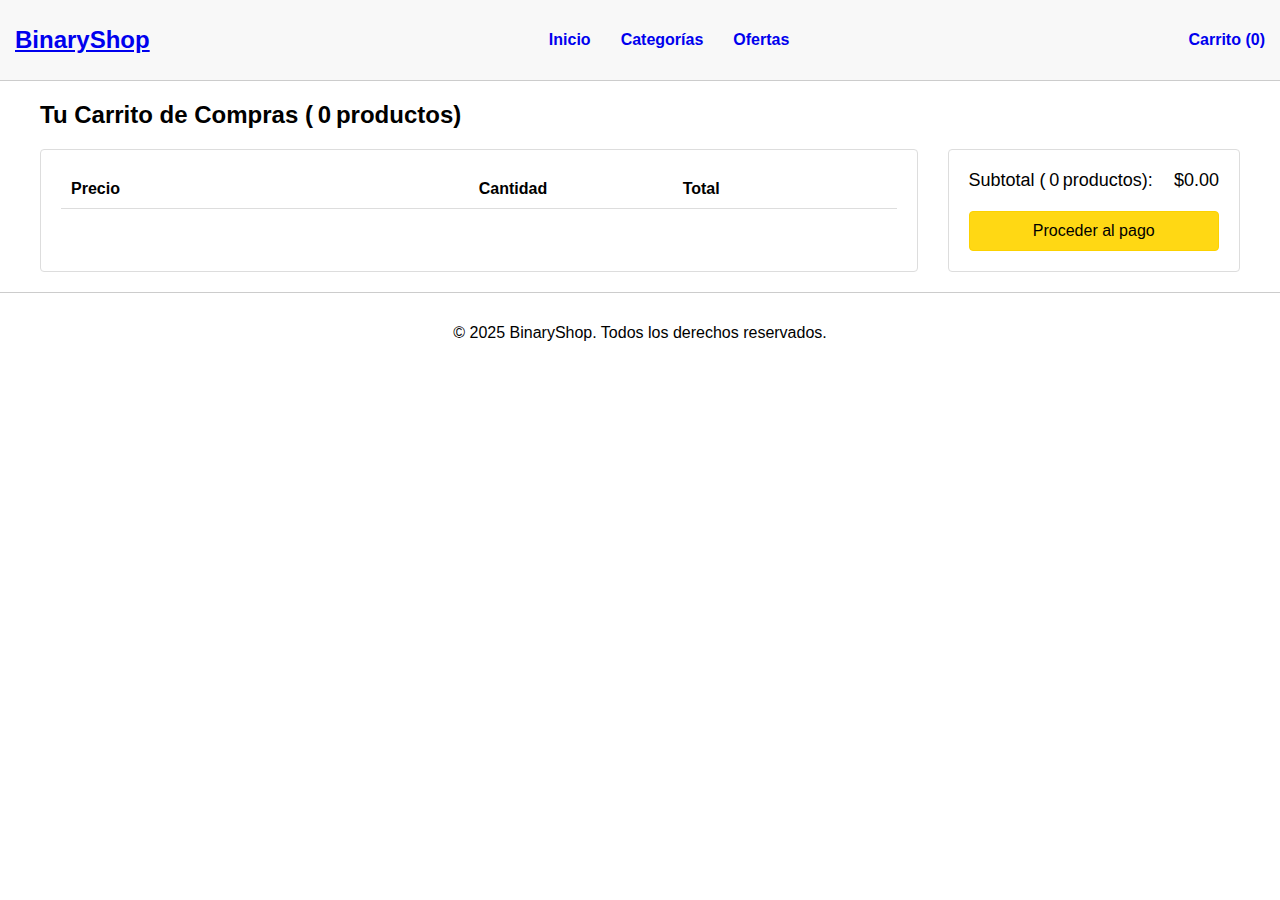
==== carrito.html @ d0da7599 "cuarto commit" ====
<!DOCTYPE html>
<html lang="es-VE">
<head>
    <meta charset="UTF-8">
    <meta name="viewport" content="width=device-width, initial-scale=1.0">
    <title>Carrito - BinaryShop</title>
    <link rel="stylesheet" href="styles.css">
</head>
<body>
    <!-- Mismo encabezado que index.html -->
    <header>
        <div class="contenedor">
            <div class="logo">
                <h1><a href="index.html">BinaryShop</a></h1>
            </div>
            <nav>
                <ul class="menu">
                    <li><a href="index.html">Inicio</a></li>
                    <li><a href="#">Categorías</a></li>
                    <li><a href="#">Ofertas</a></li>
                </ul>
            </nav>
            <div class="carrito">
                <a href="carrito.html">Carrito (<span id="cantidad-carrito">0</span>)</a>
            </div>
        </div>
    </header>

    <!-- Sección Carrito estilo Amazon -->
    <main class="contenedor-carrito">
        <h2>Tu Carrito de Compras ( <span id="total-items-carrito">0</span> productos)</h2>
        
        <div class="contenido-carrito">
            <!-- Lista de Productos -->
            <div class="lista-productos">
                <div class="encabezado-carrito">
                    <span class="col-precio">Precio</span>
                    <span class="col-cantidad">Cantidad</span>
                    <span class="col-total">Total</span>
                </div>
                
                <!-- Productos dinámicos -->
                <div id="items-carrito"></div>
            </div>

            <!-- Resumen de Compra -->
            <div class="resumen-compra">
                <div class="subtotal">
                    <span>Subtotal ( <span id="total-items">0</span> productos):</span>
                    <span class="precio-subtotal">$0.00</span>
                </div>
                <button class="btn-pagar">Proceder al pago</button>
            </div>
        </div>
    </main>

    <!-- Mismo footer que index.html -->
    <footer>
        <p>&copy; 2025 BinaryShop. Todos los derechos reservados.</p>
    </footer>

    <script src="script.js"></script>
    <script src="carrito.js"></script>
</body>
</html>
---- styles.css ----
/* Estilos globales */
body {
    font-family: Arial, sans-serif;
    margin: 0;
    padding: 0;
}

/* Encabezado */
header {
    background: #f8f8f8;
    padding: 15px;
    display: flex;
    justify-content: space-between;
    align-items: center;
    border-bottom: 1px solid #ccc;
}

.contenedor {
    display: flex;
    justify-content: space-between;
    width: 100%;
    align-items: center;
}

.logo h1 {
    margin: 0;
    font-size: 24px;
}

.menu {
    list-style: none;
    display: flex;
    padding: 0;
}

.menu li {
    margin: 0 15px;
}

.menu a, .carrito a {
    text-decoration: none;
    font-weight: bold;
}

/* Sección de Productos */
.contenedor-productos {
    display: grid;
    grid-template-columns: repeat(auto-fit, minmax(200px, 1fr));
    gap: 20px;
    padding: 20px;
    max-width: 1200px;
    margin: 0 auto;
}

.producto {
    border: 1px solid #ccc;
    padding: 15px;
    text-align: center;
}

.producto img {
    width: 100%;
    height: auto;
}

.producto h3 {
    margin: 10px 0;
    font-size: 18px;
}

.producto .precio {
    font-weight: bold;
}

.btn-comprar, .btn-carrito {
    display: block;
    width: 100%;
    padding: 10px;
    margin-top: 5px;
    cursor: pointer;
    border: none;
}

/* Pie de página */
footer {
    text-align: center;
    padding: 15px;
    border-top: 1px solid #ccc;
    margin-top: 20px;
}

.contenedor-productos {
    grid-template-columns: repeat(auto-fit, minmax(220px, 1fr));
}

/* Centrar Productos */
@media (min-width: 1200px) {
    .contenedor-productos {
        grid-template-columns: repeat(5, 1fr);
    }
}

/* Estilos específicos del carrito */
.contenedor-carrito {
    max-width: 1200px;
    margin: 20px auto;
    padding: 0 20px;
}

.contenido-carrito {
    display: grid;
    grid-template-columns: 3fr 1fr;
    gap: 30px;
}

.encabezado-carrito {
    display: grid;
    grid-template-columns: 2fr 1fr 1fr;
    padding: 10px;
    border-bottom: 1px solid #ddd;
    font-weight: bold;
}

.lista-productos {
    background: #fff;
    padding: 20px;
    border: 1px solid #ddd;
    border-radius: 4px;
}

.item-carrito {
    display: grid;
    grid-template-columns: 100px 2fr 1fr 1fr;
    gap: 15px;
    padding: 15px 0;
    border-bottom: 1px solid #eee;
    align-items: center;
}

.item-carrito img {
    width: 80px;
    height: 80px;
    object-fit: contain;
}

.info-producto h3 {
    margin: 0 0 5px 0;
    font-size: 16px;
}

.resumen-compra {
    background: #fff;
    padding: 20px;
    border: 1px solid #ddd;
    border-radius: 4px;
    height: fit-content;
}

.subtotal {
    display: flex;
    justify-content: space-between;
    margin-bottom: 20px;
    font-size: 18px;
}

.btn-pagar {
    width: 100%;
    padding: 10px;
    background: #ffd814;
    border: 1px solid #fcd200;
    border-radius: 4px;
    cursor: pointer;
    font-size: 16px;
}

.btn-pagar:hover {
    background: #f7ca00;
}

.btn-eliminar {
    color: #0066c0;
    cursor: pointer;
    font-size: 14px;
}

.btn-eliminar:hover {
    text-decoration: underline;
}

.cantidad-select {
    padding: 5px;
    width: 60px;
}
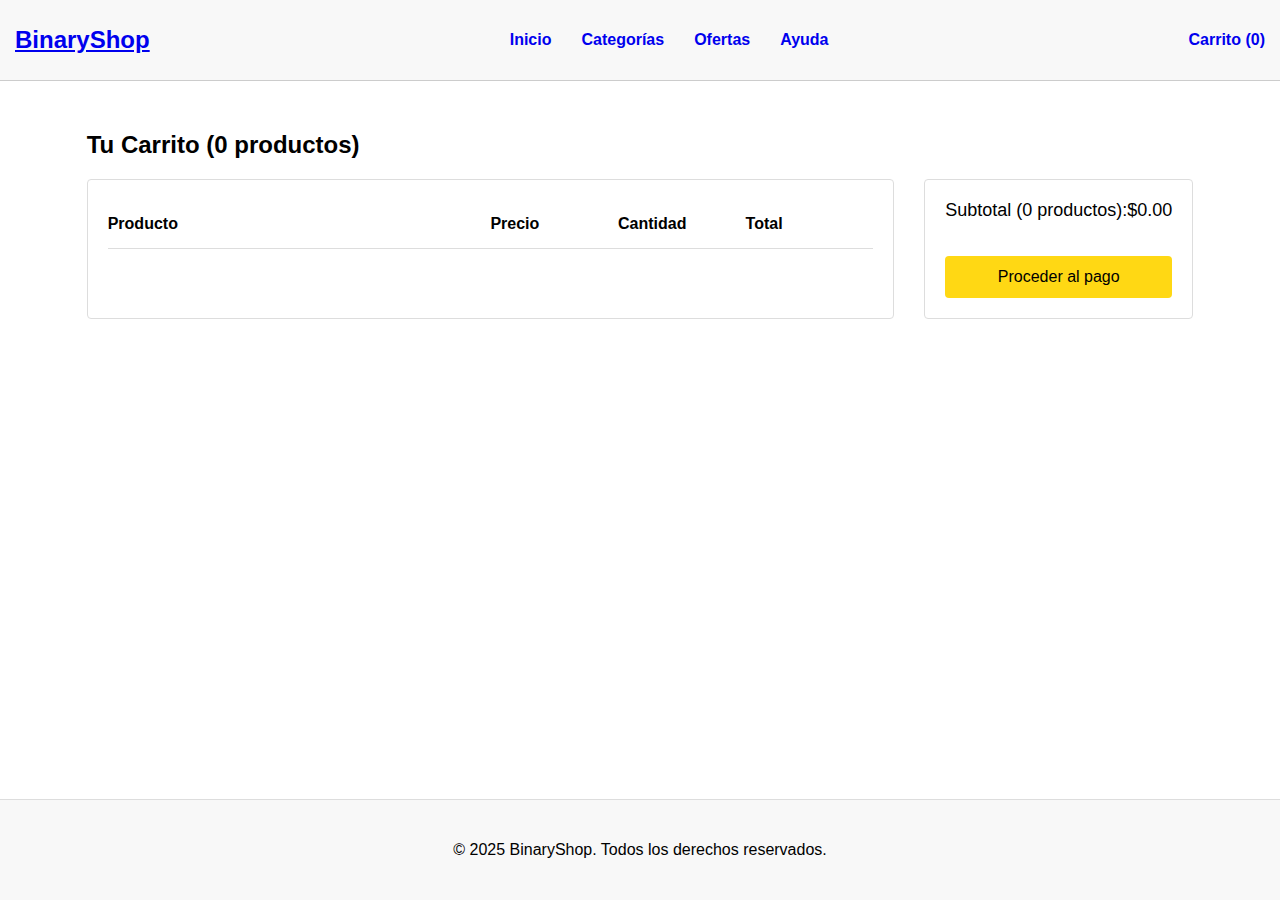
==== commit ed7494c5: "quinto commit" ====
--- a/carrito.html
+++ b/carrito.html
@@ -7,7 +7,6 @@
     <link rel="stylesheet" href="styles.css">
 </head>
 <body>
-    <!-- Mismo encabezado que index.html -->
     <header>
         <div class="contenedor">
             <div class="logo">
@@ -18,6 +17,7 @@
                     <li><a href="index.html">Inicio</a></li>
                     <li><a href="#">Categorías</a></li>
                     <li><a href="#">Ofertas</a></li>
+                    <li><a href="#">Ayuda</a></li>
                 </ul>
             </nav>
             <div class="carrito">
@@ -26,27 +26,22 @@
         </div>
     </header>
 
-    <!-- Sección Carrito estilo Amazon -->
     <main class="contenedor-carrito">
-        <h2>Tu Carrito de Compras ( <span id="total-items-carrito">0</span> productos)</h2>
-        
+        <h2>Tu Carrito (<span id="total-items">0</span> productos)</h2>
         <div class="contenido-carrito">
-            <!-- Lista de Productos -->
             <div class="lista-productos">
                 <div class="encabezado-carrito">
-                    <span class="col-precio">Precio</span>
-                    <span class="col-cantidad">Cantidad</span>
-                    <span class="col-total">Total</span>
+                    <span>Producto</span>
+                    <span>Precio</span>
+                    <span>Cantidad</span>
+                    <span>Total</span>
                 </div>
-                
-                <!-- Productos dinámicos -->
                 <div id="items-carrito"></div>
             </div>
 
-            <!-- Resumen de Compra -->
             <div class="resumen-compra">
                 <div class="subtotal">
-                    <span>Subtotal ( <span id="total-items">0</span> productos):</span>
+                    <span>Subtotal (<span id="total-items-carrito">0</span> productos):</span>
                     <span class="precio-subtotal">$0.00</span>
                 </div>
                 <button class="btn-pagar">Proceder al pago</button>
@@ -54,7 +49,6 @@
         </div>
     </main>
 
-    <!-- Mismo footer que index.html -->
     <footer>
         <p>&copy; 2025 BinaryShop. Todos los derechos reservados.</p>
     </footer>
--- a/styles.css
+++ b/styles.css
@@ -190,4 +190,167 @@
 .cantidad-select {
     padding: 5px;
     width: 60px;
+}
+
+/* Añadir al CSS */
+body {
+    display: flex;
+    flex-direction: column;
+    min-height: 100vh;
+}
+
+main {
+    flex: 1;
+}
+
+footer {
+    margin-top: auto;
+    padding: 20px;
+    background: #f8f8f8;
+}
+
+/* Añadir al CSS */
+.enlaces-footer {
+    margin-top: 15px;
+    display: flex;
+    gap: 20px;
+    justify-content: center;
+}
+
+.enlaces-footer a {
+    color: #666;
+    text-decoration: none;
+}
+
+.enlaces-footer a:hover {
+    color: #2c3e50;
+    text-decoration: underline;
+}
+
+/* Footer siempre abajo */
+body {
+    display: flex;
+    flex-direction: column;
+    min-height: 100vh;
+}
+
+main {
+    flex: 1;
+    padding-bottom: 60px; /* Espacio antes del footer */
+}
+
+footer {
+    margin-top: auto;
+    padding: 25px;
+    background: #f8f8f8;
+    border-top: 1px solid #ddd;
+}
+
+.enlaces-footer {
+    display: flex;
+    justify-content: center;
+    gap: 20px;
+    margin-top: 15px;
+}
+
+.enlaces-footer a {
+    color: #666;
+    text-decoration: none;
+    font-size: 14px;
+}
+
+.enlaces-footer a:hover {
+    color: #2c3e50;
+    text-decoration: underline;
+}
+
+/* Estilos específicos del carrito */
+.contenedor-carrito {
+    max-width: 1200px;
+    margin: 30px auto;
+    padding: 0 20px;
+}
+
+.contenido-carrito {
+    display: grid;
+    grid-template-columns: 3fr 1fr;
+    gap: 30px;
+}
+
+.encabezado-carrito {
+    display: grid;
+    grid-template-columns: 3fr 1fr 1fr 1fr;
+    padding: 15px 0;
+    border-bottom: 1px solid #ddd;
+    font-weight: bold;
+}
+
+.item-carrito {
+    display: grid;
+    grid-template-columns: 80px 3fr 1fr 1fr 1fr;
+    align-items: center;
+    gap: 15px;
+    padding: 15px 0;
+    border-bottom: 1px solid #eee;
+}
+
+.item-carrito img {
+    width: 100%;
+    height: 80px;
+    object-fit: contain;
+}
+
+.btn-pagar {
+    width: 100%;
+    padding: 12px;
+    background: #ffd814;
+    border: none;
+    border-radius: 4px;
+    cursor: pointer;
+    font-size: 16px;
+    margin-top: 15px;
+}
+
+/* Footer siempre abajo */
+body {
+    display: flex;
+    flex-direction: column;
+    min-height: 100vh;
+    margin: 0;
+}
+
+main {
+    flex: 1;
+    padding-bottom: 60px;
+}
+
+footer {
+    margin-top: auto;
+    padding: 25px;
+    background: #f8f8f8;
+    border-top: 1px solid #ddd;
+}
+
+/* Estilos del carrito */
+.contenedor-carrito {
+    max-width: 1200px;
+    margin: 30px auto;
+    padding: 0 20px;
+}
+
+.item-carrito {
+    display: grid;
+    grid-template-columns: 100px 2fr 1fr 1fr 1fr;
+    gap: 15px;
+    align-items: center;
+    padding: 15px 0;
+    border-bottom: 1px solid #eee;
+}
+
+.btn-pagar {
+    background: #ffd814;
+    width: 100%;
+    padding: 12px;
+    border: none;
+    cursor: pointer;
 }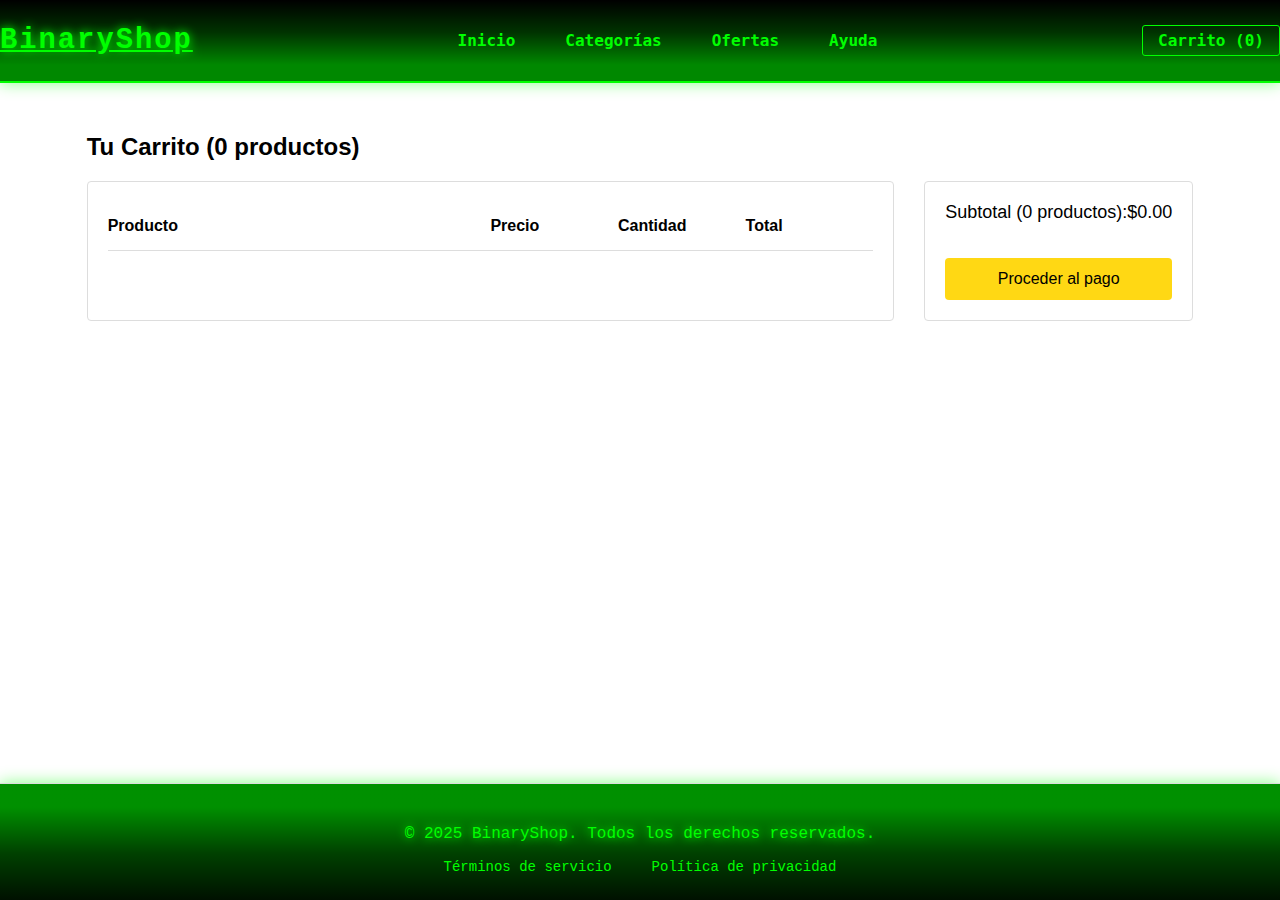
==== commit 1c9e23a5: "Estilos del Footer y Header (Matrix xd para todas las pantallas)" ====
--- a/carrito.html
+++ b/carrito.html
@@ -7,6 +7,7 @@
     <link rel="stylesheet" href="styles.css">
 </head>
 <body>
+    <!-- Encabezado -->
     <header>
         <div class="contenedor">
             <div class="logo">
@@ -26,19 +27,21 @@
         </div>
     </header>
 
+    <!-- Contenido del Carrito -->
     <main class="contenedor-carrito">
         <h2>Tu Carrito (<span id="total-items">0</span> productos)</h2>
         <div class="contenido-carrito">
             <div class="lista-productos">
                 <div class="encabezado-carrito">
-                    <span>Producto</span>
-                    <span>Precio</span>
-                    <span>Cantidad</span>
-                    <span>Total</span>
+                    <span class="col-producto">Producto</span>
+                    <span class="col-precio">Precio</span>
+                    <span class="col-cantidad">Cantidad</span>
+                    <span class="col-total">Total</span>
                 </div>
                 <div id="items-carrito"></div>
             </div>
 
+            <!-- Sección corregida -->
             <div class="resumen-compra">
                 <div class="subtotal">
                     <span>Subtotal (<span id="total-items-carrito">0</span> productos):</span>
@@ -49,8 +52,13 @@
         </div>
     </main>
 
+    <!-- Pie de página -->
     <footer>
         <p>&copy; 2025 BinaryShop. Todos los derechos reservados.</p>
+        <div class="enlaces-footer">
+            <a href="#">Términos de servicio</a>
+            <a href="#">Política de privacidad</a>
+        </div>
     </footer>
 
     <script src="script.js"></script>
--- a/styles.css
+++ b/styles.css
@@ -15,6 +15,141 @@
     border-bottom: 1px solid #ccc;
 }
 
+/* Estilos Matrix - Header */
+header {
+    background: #000;
+    border-bottom: 2px solid #00ff00;
+    box-shadow: 0 0 15px #00ff0077;
+    position: relative;
+    overflow: hidden;
+}
+
+/* ===== HEADER MATRIX ===== */
+header {
+    background: #000000 !important;
+    border-bottom: 2px solid #00ff00;
+    padding: 15px 0;
+    position: relative;
+    overflow: hidden;
+}
+
+/* ===== EFECTO MATRIX SIMPLIFICADO ===== */
+header, footer {
+    position: relative;
+    overflow: hidden;
+}
+
+header::before, footer::before {
+    content: "";
+    position: absolute;
+    width: 100%;
+    height: 200%;
+    background: linear-gradient(transparent 50%, #00ff0033 70%, #00ff0088 90%);
+    animation: matrixFlow 4s linear infinite;
+    pointer-events: none;
+}
+
+header::before {
+    top: -100%;
+    left: 0;
+}
+
+footer::before {
+    bottom: -100%;
+    left: 0;
+    transform: rotate(180deg);
+}
+
+@keyframes matrixFlow {
+    0% { transform: translateY(-100%); }
+    100% { transform: translateY(100%); }
+}
+
+header > *, footer > * {
+    position: relative;
+    z-index: 2;
+}
+
+footer {
+    background: #001100 !important;
+    border-top: 2px solid #00ff00;
+    color: #00ff00 !important;
+    margin-top: auto;
+    padding: 25px;
+    box-shadow: 0 -5px 20px #00ff0033;
+}
+
+.enlaces-footer {
+    margin-top: 15px;
+    text-align: center;
+}
+
+.enlaces-footer a {
+    color: #00ff00 !important;
+    margin: 0 10px;
+    text-decoration: none;
+    font-family: 'Courier New', monospace;
+}
+
+.logo h1 a {
+    color: #00ff00 !important;
+    font-family: 'Courier New', monospace;
+    text-shadow: 0 0 10px #00ff00;
+    font-size: 1.8rem;
+    letter-spacing: 2px;
+}
+
+.menu a {
+    color: #00ff00 !important;
+    font-family: 'Consolas', monospace;
+    position: relative;
+    padding: 5px 10px;
+    transition: 0.3s;
+}
+
+.menu a:hover {
+    background: #00ff0022;
+    text-shadow: 0 0 15px #00ff00;
+    transform: translateY(-2px);
+}
+
+.menu a::before {
+    content: ">";
+    position: absolute;
+    left: -15px;
+    opacity: 0;
+    transition: 0.3s;
+}
+
+.menu a:hover::before {
+    opacity: 1;
+    left: -10px;
+}
+
+.carrito a {
+    color: #00ff00 !important;
+    border: 1px solid #00ff00;
+    padding: 5px 15px;
+    border-radius: 3px;
+    font-family: 'Consolas', monospace;
+}
+
+/* Estilos Matrix - Footer */
+footer {
+    background: #000;
+    border-top: 2px solid #00ff00;
+    box-shadow: 0 0 15px #00ff0077;
+    padding: 25px;
+    margin-top: 50px;
+}
+
+footer p {
+    color: #00ff00 !important;
+    font-family: 'Courier New', monospace;
+    text-align: center;
+    text-shadow: 0 0 10px #00ff00;
+}
+
 .contenedor {
     display: flex;
     justify-content: space-between;
@@ -40,6 +175,11 @@
 .menu a, .carrito a {
     text-decoration: none;
     font-weight: bold;
+}
+
+/* Login */
+.esconder {
+    display: none;
 }
 
 /* Sección de Productos */
@@ -98,6 +238,127 @@
     .contenedor-productos {
         grid-template-columns: repeat(5, 1fr);
     }
+}
+
+/* Productos en página Vendedor / Administrador */
+
+/* Estilos para el panel de administrador */
+.admin-container {
+    display: flex;
+    flex-wrap: wrap;
+    gap: 20px;
+}
+
+.admin-section {
+    flex: 1;
+    min-width: 300px;
+    padding: 20px;
+    background-color: #f9f9f9;
+    border-radius: 5px;
+}
+
+/* Estilos para la tarjeta de usuario */
+.usuario-card {
+    display: flex;
+    align-items: center;
+    padding: 15px;
+    margin-bottom: 10px;
+    background-color: white;
+    border-radius: 5px;
+    box-shadow: 0 2px 4px rgba(0,0,0,0.1);
+}
+
+.usuario-card img {
+    width: 60px;
+    height: 60px;
+    border-radius: 50%;
+    object-fit: cover;
+    margin-right: 15px;
+}
+
+.usuario-info {
+    flex-grow: 1;
+}
+
+.usuario-info h3 {
+    margin: 0 0 5px 0;
+}
+
+.usuario-info p {
+    margin: 0;
+    color: #666;
+}
+
+.btn-eliminar {
+    padding: 8px 15px;
+    background-color: #e74c3c;
+    color: white;
+    border: none;
+    border-radius: 4px;
+    cursor: pointer;
+}
+
+.btn-eliminar:hover {
+    background-color: #c0392b;
+}
+
+/* Estilos para la sección del vendedor */
+.formulario-producto {
+    background-color: #f9f9f9;
+    padding: 20px;
+    margin-bottom: 30px;
+    border-radius: 5px;
+}
+
+.campo {
+    margin-bottom: 15px;
+}
+
+.campo label {
+    display: block;
+    margin-bottom: 5px;
+    font-weight: bold;
+}
+
+.campo input, .campo textarea, .campo select {
+    width: 100%;
+    padding: 8px;
+    border: 1px solid #ddd;
+    border-radius: 4px;
+}
+
+.preview {
+    margin-top: 10px;
+    max-width: 200px;
+}
+
+.preview img {
+    max-width: 100%;
+    border-radius: 4px;
+}
+
+.btn-publicar {
+    padding: 10px 20px;
+    background-color: #27ae60;
+    color: white;
+    border: none;
+    border-radius: 4px;
+    cursor: pointer;
+}
+
+.btn-publicar:hover {
+    background-color: #219653;
+}
+
+.no-items {
+    text-align: center;
+    color: #666;
+    padding: 20px;
+}
+
+/* Animación para añadir/eliminar elementos */
+.producto, .usuario-card {
+    transition: opacity 0.3s ease;
 }
 
 /* Estilos específicos del carrito */
@@ -353,4 +614,100 @@
     padding: 12px;
     border: none;
     cursor: pointer;
+}
+
+/* Estilos específicos de la página de pago */
+.contenedor-pago {
+    max-width: 1200px;
+    margin: 30px auto;
+    padding: 0 20px;
+    display: flex;
+    gap: 30px;
+}
+
+.proceso-pago {
+    flex: 2;
+}
+
+.resumen-pedido {
+    flex: 1;
+    background: #fff;
+    padding: 20px;
+    border: 1px solid #ddd;
+    border-radius: 4px;
+    height: fit-content;
+}
+
+.seccion-pago {
+    background: #fff;
+    padding: 20px;
+    margin-bottom: 20px;
+    border: 1px solid #ddd;
+    border-radius: 4px;
+}
+
+.formulario-pago input,
+.formulario-direccion input {
+    width: 100%;
+    padding: 10px;
+    margin-bottom: 15px;
+    border: 1px solid #ddd;
+    border-radius: 4px;
+}
+
+.fila {
+    display: flex;
+    gap: 15px;
+}
+
+.fila input {
+    width: 50%;
+}
+
+.logos-tarjetas {
+    width: 100px;
+    margin-right: 15px;
+}
+
+.btn-confirmar {
+    width: 100%;
+    padding: 12px;
+    background: #007bff;
+    color: white;
+    border: none;
+    border-radius: 4px;
+    cursor: pointer;
+    font-size: 16px;
+}
+
+/* Estilos para los productos en resumen */
+.lista-productos-pago {
+    margin: 15px 0;
+}
+
+.producto-pago {
+    display: flex;
+    justify-content: space-between;
+    margin-bottom: 10px;
+}
+
+/* Mensaje de éxito */
+.mensaje-exito {
+    position: fixed;
+    top: 50%;
+    left: 50%;
+    transform: translate(-50%, -50%);
+    background: #28a745;
+    color: white;
+    padding: 25px 40px;
+    border-radius: 10px;
+    text-align: center;
+    z-index: 1000;
+    box-shadow: 0 0 15px rgba(0,0,0,0.2);
+    animation: aparecer 0.5s ease-in-out;
+}
+
+@keyframes aparecer {
+    from { opacity: 0; transform: translate(-50%, -40%); }
+    to { opacity: 1; transform: translate(-50%, -50%); }
 }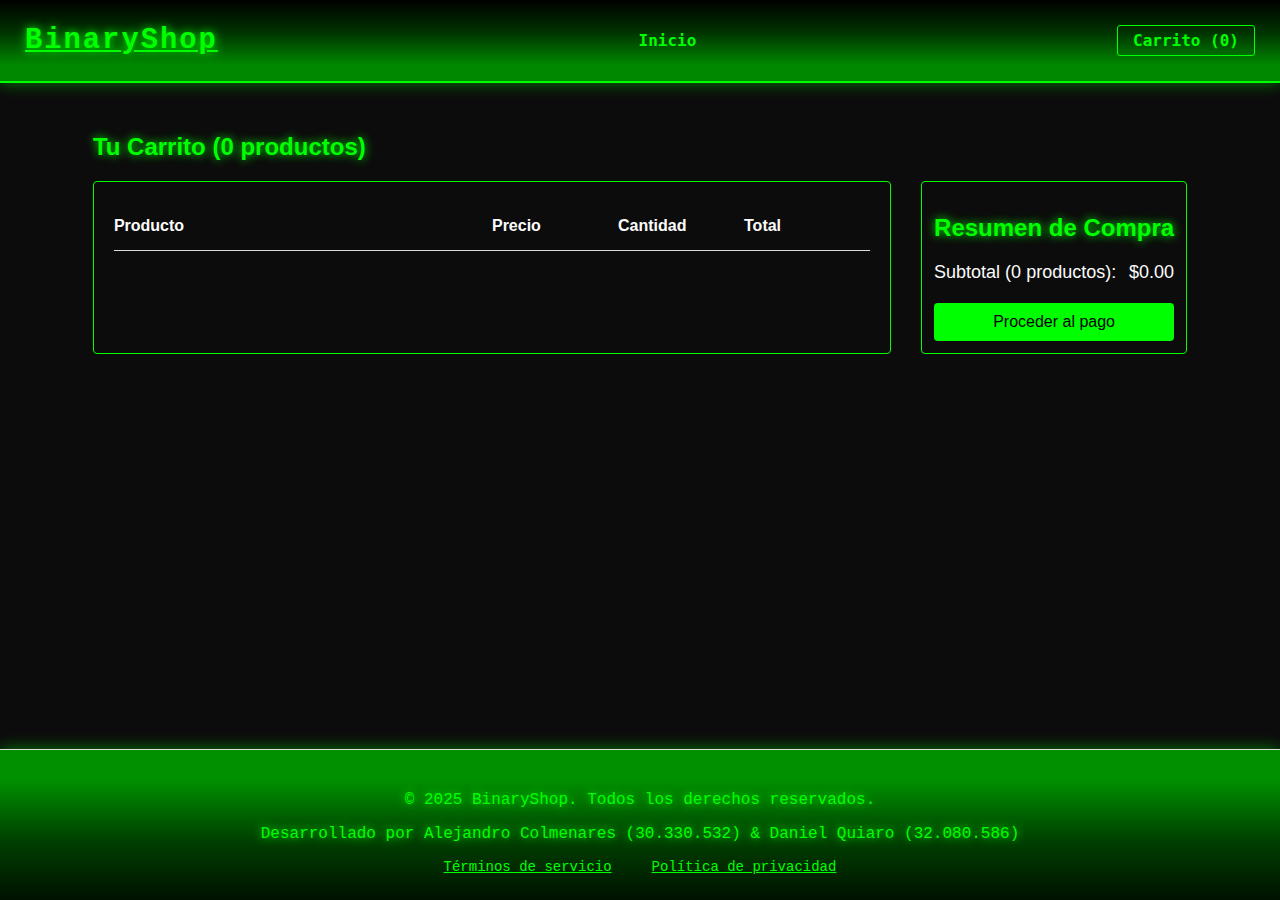
==== commit 82ac1959: "Finished customer flow and admin page" ====
--- a/carrito.html
+++ b/carrito.html
@@ -16,9 +16,6 @@
             <nav>
                 <ul class="menu">
                     <li><a href="index.html">Inicio</a></li>
-                    <li><a href="#">Categorías</a></li>
-                    <li><a href="#">Ofertas</a></li>
-                    <li><a href="#">Ayuda</a></li>
                 </ul>
             </nav>
             <div class="carrito">
@@ -41,13 +38,13 @@
                 <div id="items-carrito"></div>
             </div>
 
-            <!-- Sección corregida -->
             <div class="resumen-compra">
+                <h2>Resumen de Compra</h2>
                 <div class="subtotal">
                     <span>Subtotal (<span id="total-items-carrito">0</span> productos):</span>
                     <span class="precio-subtotal">$0.00</span>
                 </div>
-                <button class="btn-pagar">Proceder al pago</button>
+                <button class="btn-pagar matrix-btn">Proceder al pago</button>
             </div>
         </div>
     </main>
@@ -55,6 +52,7 @@
     <!-- Pie de página -->
     <footer>
         <p>&copy; 2025 BinaryShop. Todos los derechos reservados.</p>
+        <p>Desarrollado por Alejandro Colmenares (30.330.532) & Daniel Quiaro (32.080.586)</p>
         <div class="enlaces-footer">
             <a href="#">Términos de servicio</a>
             <a href="#">Política de privacidad</a>
--- a/styles.css
+++ b/styles.css
@@ -3,6 +3,29 @@
     font-family: Arial, sans-serif;
     margin: 0;
     padding: 0;
+    background-color: #0C0C0C;
+    color: #FCFCFC;
+    text-align: center;
+}
+
+main {
+    padding: 20px;
+}
+
+h2 {
+    color: #00ff00;
+    text-shadow: 0 0 10px #00ff00;
+}
+
+.matrix-btn {
+    background-color: #00ff00;
+    color: #000;
+    border: none;
+    padding: 10px 20px;
+    border-radius: 5px;
+    cursor: pointer;
+    font-size: 1.2rem;
+    width: 100%;
 }
 
 /* Encabezado */
@@ -28,7 +51,7 @@
 header {
     background: #000000 !important;
     border-bottom: 2px solid #00ff00;
-    padding: 15px 0;
+    padding: 15px 25px;
     position: relative;
     overflow: hidden;
 }
@@ -188,19 +211,29 @@
     grid-template-columns: repeat(auto-fit, minmax(200px, 1fr));
     gap: 20px;
     padding: 20px;
+    padding-top: 0px;
     max-width: 1200px;
     margin: 0 auto;
 }
 
 .producto {
-    border: 1px solid #ccc;
+    border: 2px solid #00ff00;
     padding: 15px;
     text-align: center;
+
+    display: flex;
+    flex-direction: column;
+    justify-content: space-around;
+}
+
+.productos-cliente .producto img {
+    width: 100%;
+    height: 240px;
 }
 
 .producto img {
     width: 100%;
-    height: auto;
+    height: 168px;
 }
 
 .producto h3 {
@@ -236,7 +269,7 @@
 /* Centrar Productos */
 @media (min-width: 1200px) {
     .contenedor-productos {
-        grid-template-columns: repeat(5, 1fr);
+        grid-template-columns: repeat(3, 1fr);
     }
 }
 
@@ -253,8 +286,11 @@
     flex: 1;
     min-width: 300px;
     padding: 20px;
-    background-color: #f9f9f9;
     border-radius: 5px;
+}
+
+.admin-section h2 {
+    text-align: left;
 }
 
 /* Estilos para la tarjeta de usuario */
@@ -263,9 +299,13 @@
     align-items: center;
     padding: 15px;
     margin-bottom: 10px;
-    background-color: white;
     border-radius: 5px;
     box-shadow: 0 2px 4px rgba(0,0,0,0.1);
+    border: 2px solid #00ff00;
+}
+
+.usuario-card .matrix-btn {
+    width: auto;
 }
 
 .usuario-card img {
@@ -291,15 +331,10 @@
 
 .btn-eliminar {
     padding: 8px 15px;
-    background-color: #e74c3c;
     color: white;
     border: none;
     border-radius: 4px;
     cursor: pointer;
-}
-
-.btn-eliminar:hover {
-    background-color: #c0392b;
 }
 
 /* Estilos para la sección del vendedor */
@@ -366,6 +401,7 @@
     max-width: 1200px;
     margin: 20px auto;
     padding: 0 20px;
+    text-align: left;
 }
 
 .contenido-carrito {
@@ -378,15 +414,42 @@
     display: grid;
     grid-template-columns: 2fr 1fr 1fr;
     padding: 10px;
-    border-bottom: 1px solid #ddd;
+    border-bottom: 1px solid #00ff00;
     font-weight: bold;
 }
 
 .lista-productos {
-    background: #fff;
-    padding: 20px;
-    border: 1px solid #ddd;
-    border-radius: 4px;
+    background: transparent;
+    padding: 20px;
+    border: 1px solid #00ff00;
+    border-radius: 4px;
+}
+
+.lista-productos .btn-pagar {
+    background-color: #00ff00;
+    color: #000;
+    border: none;
+    padding: 10px 20px;
+    border-radius: 5px;
+    cursor: pointer;
+    font-size: 1.2rem;
+    width: 100%;
+}
+
+.lista-productos input {
+    background-color: transparent;
+    border: 2px solid #00ff00;
+    color: white;
+}
+
+.info-producto .btn-eliminar {
+    background-color: #00ff00;
+    color: #000;
+    border: none;
+    padding: 10px 20px;
+    border-radius: 5px;
+    cursor: pointer;
+    font-size: 1.2rem;
 }
 
 .item-carrito {
@@ -410,11 +473,12 @@
 }
 
 .resumen-compra {
-    background: #fff;
-    padding: 20px;
-    border: 1px solid #ddd;
+    background: transparent;
+    padding: 12px;
+    border: 1px solid #00ff00;
     border-radius: 4px;
     height: fit-content;
+    text-align: left;
 }
 
 .subtotal {
@@ -427,15 +491,9 @@
 .btn-pagar {
     width: 100%;
     padding: 10px;
-    background: #ffd814;
-    border: 1px solid #fcd200;
     border-radius: 4px;
     cursor: pointer;
     font-size: 16px;
-}
-
-.btn-pagar:hover {
-    background: #f7ca00;
 }
 
 .btn-eliminar {
@@ -476,6 +534,7 @@
     display: flex;
     gap: 20px;
     justify-content: center;
+    text-decoration: underline;
 }
 
 .enlaces-footer a {
@@ -561,17 +620,6 @@
     object-fit: contain;
 }
 
-.btn-pagar {
-    width: 100%;
-    padding: 12px;
-    background: #ffd814;
-    border: none;
-    border-radius: 4px;
-    cursor: pointer;
-    font-size: 16px;
-    margin-top: 15px;
-}
-
 /* Footer siempre abajo */
 body {
     display: flex;
@@ -608,21 +656,19 @@
     border-bottom: 1px solid #eee;
 }
 
-.btn-pagar {
-    background: #ffd814;
-    width: 100%;
-    padding: 12px;
-    border: none;
-    cursor: pointer;
-}
-
 /* Estilos específicos de la página de pago */
 .contenedor-pago {
+    text-align: left;
     max-width: 1200px;
     margin: 30px auto;
     padding: 0 20px;
     display: flex;
     gap: 30px;
+    background-color: #0C0C0C;
+}
+
+.confirmar-pago {
+    margin-top: 20px;
 }
 
 .proceso-pago {
@@ -631,11 +677,12 @@
 
 .resumen-pedido {
     flex: 1;
-    background: #fff;
-    padding: 20px;
-    border: 1px solid #ddd;
+    background: transparent;
+    padding: 20px;
+    border: 2px solid #00ff00;
     border-radius: 4px;
     height: fit-content;
+    margin-left: 20px;
 }
 
 .seccion-pago {
@@ -651,8 +698,10 @@
     width: 100%;
     padding: 10px;
     margin-bottom: 15px;
-    border: 1px solid #ddd;
-    border-radius: 4px;
+    border: 1px solid #00ff00;
+    background-color: #0C0C0C;
+    border-radius: 4px;
+    color: white;
 }
 
 .fila {
@@ -710,4 +759,50 @@
 @keyframes aparecer {
     from { opacity: 0; transform: translate(-50%, -40%); }
     to { opacity: 1; transform: translate(-50%, -50%); }
+}
+
+/* Login */
+#login-section {
+    display: flex;
+    justify-content: center;
+    align-items: center;
+    height: 100vh;
+    background: #0C0C0C;
+}
+
+#login-section h2 {
+    color: #00ff00;
+}
+
+#login-section form {
+    text-align: left !important;
+    background: #fff;
+    padding: 20px;
+    box-shadow: 0 2px 10px #00ff00;
+    display: flex;
+    flex-direction: column;
+    width: 400px;
+    text-align: center;
+    background-color: #0C0C0C;
+    border: 2px solid #00ff00;
+    border-radius: 20px;
+}
+
+#login-section form label,
+#login-section form input,
+#login-section form button {
+    margin-bottom: 15px;
+}
+
+#login-section form label {
+    font-size: 1.2rem;
+    color: #00ff00;
+}
+
+#login-section form input {
+    padding: 10px;
+    border: 1px solid #00ff00;
+    border-radius: 5px;
+    background-color: #0C0C0C;
+    color: #00ff00;
 }